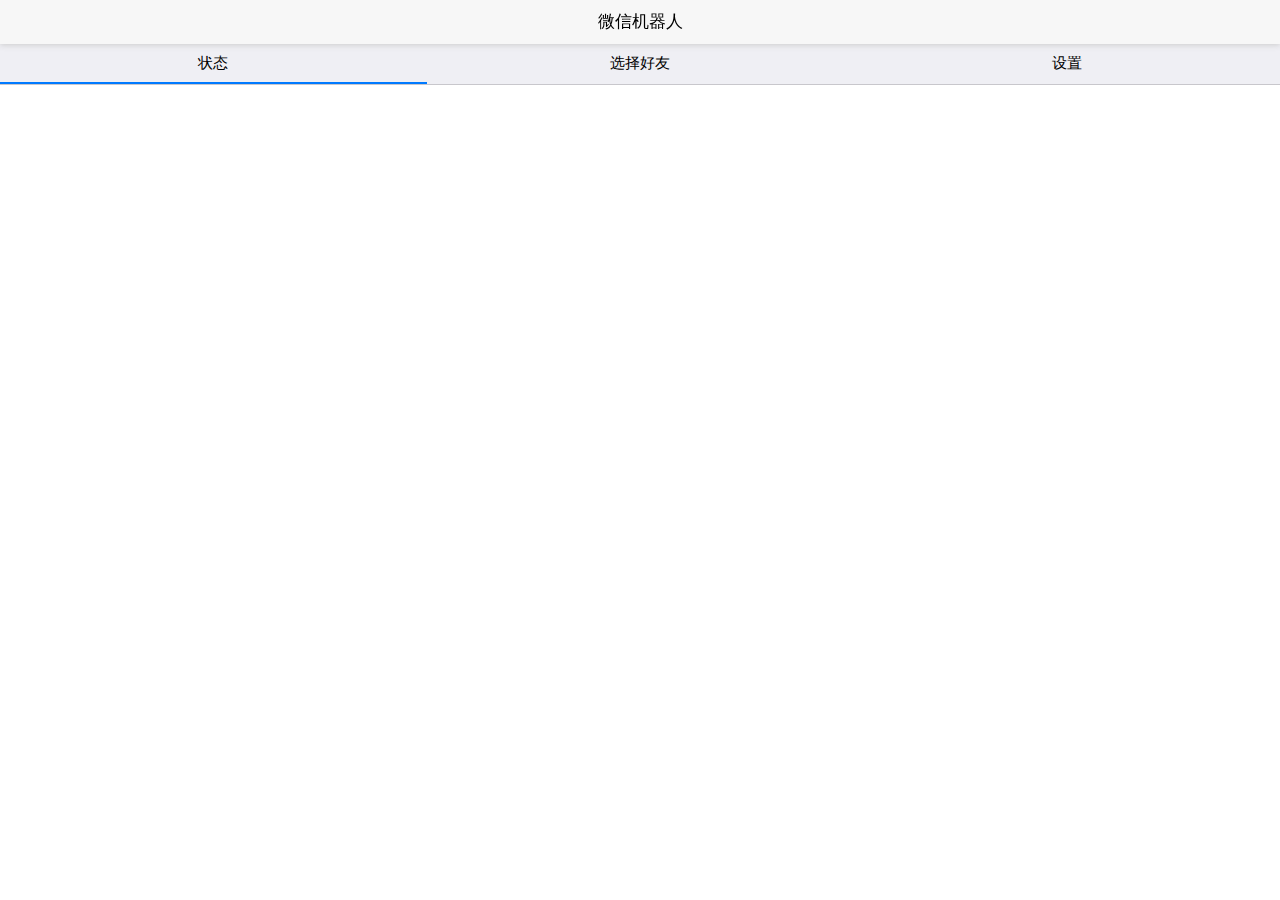
==== static/mainpage.html @ d97a6695 "PythonWebRobot" ====
<!DOCTYPE html>
<html>

	<head>
		<meta charset="utf-8">
		<title>微信机器人</title>
		<meta name="viewport" content="width=device-width, initial-scale=1,maximum-scale=1,user-scalable=no">
		<meta name="apple-mobile-web-app-capable" content="yes">
		<meta name="apple-mobile-web-app-status-bar-style" content="black">

		<!--标准mui.css-->
		<link rel="stylesheet" href="css/mui.min.css">
		<link href="css/mainpage.css" rel="stylesheet" />
		<!--App自定义的css-->
		<!--<link rel="stylesheet" type="text/css" href="../css/app.css" />-->
	    <script src="http://cdn.static.runoob.com/libs/jquery/1.10.2/jquery.min.js"></script>
		<script src="js/mainpage.js"></script>
	</head>

	<body>

		<style>
			.mui-control-content {
				background-color: white;
				min-height: 215px;
			}
			.mui-control-content .mui-loading {
				margin-top: 50px;
			}
		</style>
		<header class="mui-bar mui-bar-nav">
			<h1 class="mui-title">微信机器人</h1>
			<button id="friendSelectedBtn" class="mui-btn mui-btn-blue mui-btn-link mui-pull-right" style="display: none;">确定</button>
		</header>
		<div class="mui-content" style="position: absolute;bottom: 0;top: 0;">
			<div id="slider" class="mui-slider" style="height: 100%;">
				<div id="sliderSegmentedControl" class="mui-slider-indicator mui-segmented-control mui-segmented-control-inverted">
					<a class="mui-control-item" href="#item1mobile">状态</a>
					<a class="mui-control-item" href="#item2mobile">选择好友</a>
					<a class="mui-control-item" href="#item3mobile">设置</a>
				</div>
				<div id="sliderProgressBar" class="mui-slider-progress-bar mui-col-xs-4"></div>
				<div class="mui-slider-group"style="height: 100%;padding-bottom: 30px;">
					<div id="item1mobile" class="mui-slider-item mui-control-content mui-active">
						<div class="qrCodeContainer">
							<img src="" class="qrCodeContainer"/>
						</div>
						<div class="selfName">Nick Name</div>
						<p style="padding: 2px 10px;">监听列表</p>
						<div style="height: 200px;overflow-y: scroll;">
							<ul class="mui-table-view registeredList">
								
							</ul>
						</div>
						<div style="padding: 0 20px;">
							<button type="button" class="mui-btn mui-btn-success mui-btn-block" id='stopListenBtn'>停止监听</button>
							<button type="button" class="mui-btn mui-btn-danger mui-btn-block" id='exitBtn'>退出</button>
						</div>
					</div>
					<div id="item2mobile" class="mui-slider-item mui-control-content">
						<div class="mui-scroll-wrapper">
						<div class="mui-scroll">
							<ul class="mui-table-view" id='friendList'>
								<li class="mui-table-view-cell mui-radio mui-left">
									<input name="radio" type="radio">测试
								</li>
							</ul>
						</div>
						</div>
					</div>
					<div id="item3mobile" class="mui-slider-item mui-control-content">

					</div>
				</div>
			</div>


		</div>
		<script src="js/mui.min.js"></script>
		<script>
			mui.init({
				swipeBack: false
			});
			(function($) {
				$('.mui-scroll-wrapper').scroll({
					indicators: true //是否显示滚动条
				});
			})(mui);
			$(window).ready(function(){
				init();
			});
			document.getElementById('slider').addEventListener('slide', function(e) {
				if (e.detail.slideNumber === 1) {
					$("#friendSelectedBtn").css("display","inline");
				}else{
					$("#friendSelectedBtn").css("display","none");
				}
			});
		</script>
		
	</body>

</html>
---- static/css/mainpage.css ----
.title{
	padding:10px 0px 10px 10px;
}
.selfName{
	font-size: 42px;
	padding: 10px;
}
img.qrCodeContainer{
	max-width: 300px;
	max-height: 300px;
}
div.qrCodeContainer{
	text-align: center;
	width: 100%;
	height: 100%;
	padding: 20px 100px;
}
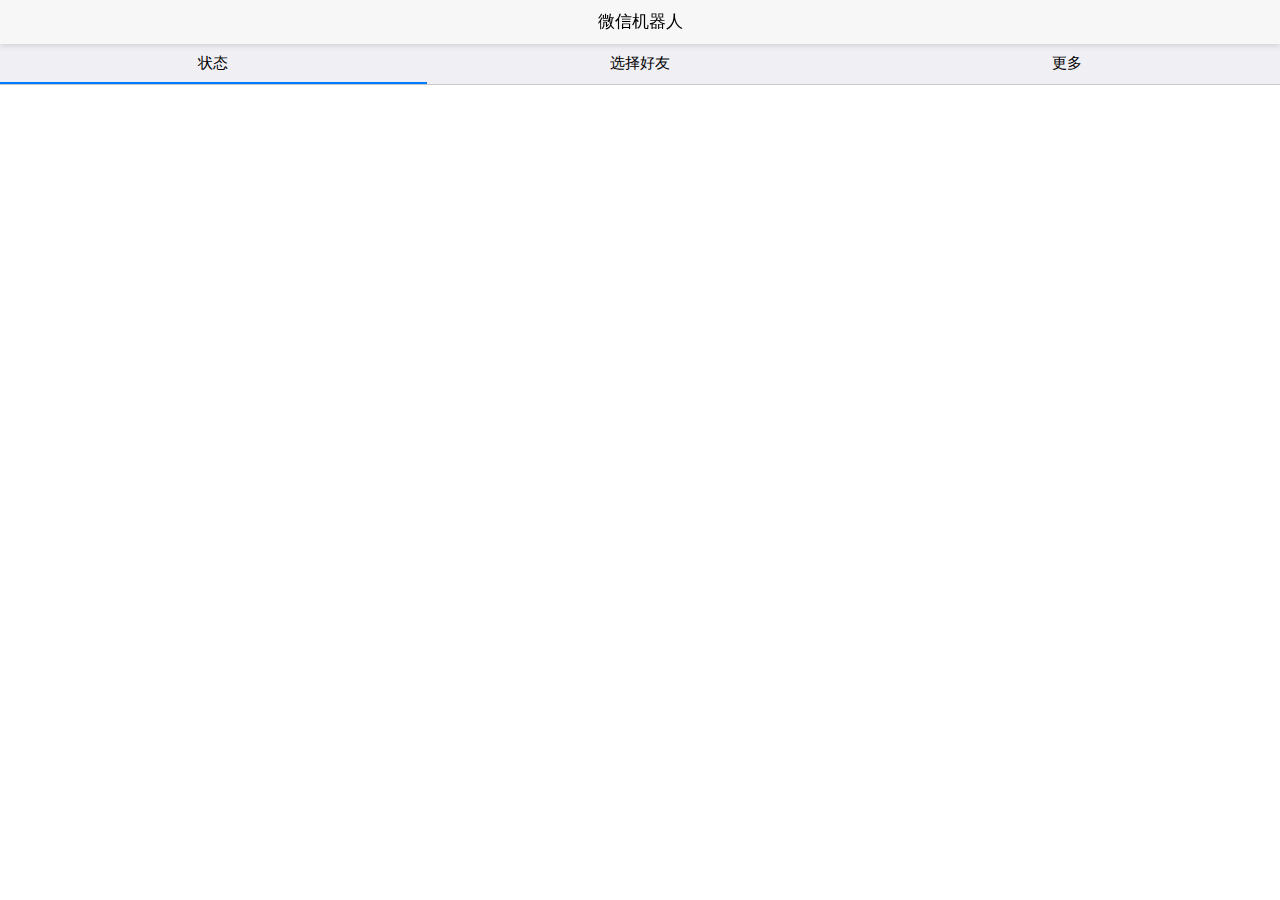
==== commit 13ee88c9: "修复长期运行时与数据库连接断开的bug，修复一键群发不能发送中文的bug" ====
--- a/static/mainpage.html
+++ b/static/mainpage.html
@@ -1,103 +1,118 @@
 <!DOCTYPE html>
 <html>
 
-	<head>
-		<meta charset="utf-8">
-		<title>微信机器人</title>
-		<meta name="viewport" content="width=device-width, initial-scale=1,maximum-scale=1,user-scalable=no">
-		<meta name="apple-mobile-web-app-capable" content="yes">
-		<meta name="apple-mobile-web-app-status-bar-style" content="black">
+<head>
+	<meta charset="utf-8">
+	<title>微信机器人</title>
+	<meta name="viewport" content="width=device-width, initial-scale=1,maximum-scale=1,user-scalable=no">
+	<meta name="apple-mobile-web-app-capable" content="yes">
+	<meta name="apple-mobile-web-app-status-bar-style" content="black">
 
-		<!--标准mui.css-->
-		<link rel="stylesheet" href="css/mui.min.css">
-		<link href="css/mainpage.css" rel="stylesheet" />
-		<!--App自定义的css-->
-		<!--<link rel="stylesheet" type="text/css" href="../css/app.css" />-->
-	    <script src="http://cdn.static.runoob.com/libs/jquery/1.10.2/jquery.min.js"></script>
-		<script src="js/mainpage.js"></script>
-	</head>
+	<!--标准mui.css-->
+	<link rel="stylesheet" href="css/mui.min.css">
+	<link href="css/mainpage.css" rel="stylesheet" />
+	<!--App自定义的css-->
+	<!--<link rel="stylesheet" type="text/css" href="../css/app.css" />-->
+	<script src="https://apps.bdimg.com/libs/jquery/2.1.4/jquery.min.js"></script>
+	<script src="js/mainpage.js"></script>
+</head>
 
-	<body>
+<body>
 
-		<style>
-			.mui-control-content {
-				background-color: white;
-				min-height: 215px;
-			}
-			.mui-control-content .mui-loading {
-				margin-top: 50px;
-			}
-		</style>
-		<header class="mui-bar mui-bar-nav">
-			<h1 class="mui-title">微信机器人</h1>
-			<button id="friendSelectedBtn" class="mui-btn mui-btn-blue mui-btn-link mui-pull-right" style="display: none;">确定</button>
-		</header>
-		<div class="mui-content" style="position: absolute;bottom: 0;top: 0;">
-			<div id="slider" class="mui-slider" style="height: 100%;">
-				<div id="sliderSegmentedControl" class="mui-slider-indicator mui-segmented-control mui-segmented-control-inverted">
-					<a class="mui-control-item" href="#item1mobile">状态</a>
-					<a class="mui-control-item" href="#item2mobile">选择好友</a>
-					<a class="mui-control-item" href="#item3mobile">设置</a>
+	<style>
+		.mui-control-content {
+			background-color: white;
+			min-height: 215px;
+		}
+
+		.mui-control-content .mui-loading {
+			margin-top: 50px;
+		}
+	</style>
+	<header class="mui-bar mui-bar-nav">
+		<button id="opositeSelectedBtn" class="mui-btn mui-btn-blue mui-btn-link mui-pull-right" style="display: none;float:left;">反选</button>
+		<button id="clearSelectedBtn" class="mui-btn mui-btn-blue mui-btn-link mui-pull-right" style="display: none;float:left;">清空</button>
+		<h1 class="mui-title">微信机器人</h1>
+		<button id="friendSelectedBtn" class="mui-btn mui-btn-blue mui-btn-link mui-pull-right" style="display: none;">确定</button>
+	</header>
+	<div class="mui-content" style="position: absolute;bottom: 0;top: 0;">
+		<div id="slider" class="mui-slider" style="height: 100%;">
+			<div id="sliderSegmentedControl" class="mui-slider-indicator mui-segmented-control mui-segmented-control-inverted">
+				<a class="mui-control-item" href="#item1mobile">状态</a>
+				<a class="mui-control-item" href="#item2mobile">选择好友</a>
+				<a class="mui-control-item" href="#item3mobile">更多</a>
+			</div>
+			<div id="sliderProgressBar" class="mui-slider-progress-bar mui-col-xs-4"></div>
+			<div class="mui-slider-group" style="height: 100%;padding-bottom: 30px;">
+				<div id="item1mobile" class="mui-slider-item mui-control-content mui-active">
+					<div class="qrCodeContainer">
+						<img src="" class="qrCodeContainer" />
+					</div>
+					<div class="selfName">Nick Name</div>
+					<p style="padding: 2px 10px;">监听列表</p>
+					<div style="height: 200px;overflow-y: scroll;">
+						<ul class="mui-table-view registeredList">
+
+						</ul>
+					</div>
+					<div style="padding: 0 20px;">
+						<button type="button" class="mui-btn mui-btn-success mui-btn-block" id='stopListenBtn'>停止监听</button>
+						<button type="button" class="mui-btn mui-btn-danger mui-btn-block" id='exitBtn'>退出</button>
+					</div>
 				</div>
-				<div id="sliderProgressBar" class="mui-slider-progress-bar mui-col-xs-4"></div>
-				<div class="mui-slider-group"style="height: 100%;padding-bottom: 30px;">
-					<div id="item1mobile" class="mui-slider-item mui-control-content mui-active">
-						<div class="qrCodeContainer">
-							<img src="" class="qrCodeContainer"/>
-						</div>
-						<div class="selfName">Nick Name</div>
-						<p style="padding: 2px 10px;">监听列表</p>
-						<div style="height: 200px;overflow-y: scroll;">
-							<ul class="mui-table-view registeredList">
-								
-							</ul>
-						</div>
-						<div style="padding: 0 20px;">
-							<button type="button" class="mui-btn mui-btn-success mui-btn-block" id='stopListenBtn'>停止监听</button>
-							<button type="button" class="mui-btn mui-btn-danger mui-btn-block" id='exitBtn'>退出</button>
-						</div>
-					</div>
-					<div id="item2mobile" class="mui-slider-item mui-control-content">
-						<div class="mui-scroll-wrapper">
-						<div class="mui-scroll">
+				<div id="item2mobile" class="mui-slider-item mui-control-content">
+					<!-- <div class="mui-scroll-wrapper">
+						<div class="mui-scroll"> -->
+					<div style="height: 100%;">
+						<div style="height: 100%;overflow: scroll">
 							<ul class="mui-table-view" id='friendList'>
 								<li class="mui-table-view-cell mui-radio mui-left">
-									<input name="radio" type="radio">测试
+									<input name="radio" type="radio">好友列表加载中
 								</li>
 							</ul>
 						</div>
-						</div>
-					</div>
-					<div id="item3mobile" class="mui-slider-item mui-control-content">
-
 					</div>
 				</div>
+				<div id="item3mobile" class="mui-slider-item mui-control-content">
+					<p class="">群发消息</p>
+					<div class="mui-input-row" style="margin: 10px 5px;">
+						<textarea id="groupMsgText" rows="5" placeholder="群发消息"></textarea>
+					</div>
+					<button type="button" id="groupMsgBtn" class="mui-btn mui-btn-success mui-btn-block">一键群发</button>
+				</div>
 			</div>
+		</div>
 
 
-		</div>
-		<script src="js/mui.min.js"></script>
-		<script>
-			mui.init({
-				swipeBack: false
+	</div>
+	<script src="js/mui.min.js"></script>
+	<script>
+		mui.init({
+			swipeBack: false
+		});
+		(function ($) {
+			$('.mui-scroll-wrapper').scroll({
+				indicators: true //是否显示滚动条
 			});
-			(function($) {
-				$('.mui-scroll-wrapper').scroll({
-					indicators: true //是否显示滚动条
-				});
-			})(mui);
-			$(window).ready(function(){
-				init();
-			});
-			document.getElementById('slider').addEventListener('slide', function(e) {
-				if (e.detail.slideNumber === 1) {
-					$("#friendSelectedBtn").css("display","inline");
-				}else{
-					$("#friendSelectedBtn").css("display","none");
-				}
-			});
-		</script>
-		
-	</body>
+		})(mui);
+		$(window).ready(function () {
+			init();
+		});
+		document.getElementById('slider').addEventListener('slide', function (e) {
+			if (e.detail.slideNumber === 1) {
+				$("#friendSelectedBtn").css("display", "inline");
+				$("#opositeSelectedBtn").css("display", "inline");
+				$("#clearSelectedBtn").css("display", "inline");
+
+
+			} else {
+				$("#friendSelectedBtn").css("display", "none");
+				$("#opositeSelectedBtn").css("display", "none");
+				$("#clearSelectedBtn").css("display", "none");
+			}
+		});
+	</script>
+
+</body>
 
 </html>--- a/static/css/mainpage.css
+++ b/static/css/mainpage.css
@@ -15,3 +15,8 @@
 	height: 100%;
 	padding: 20px 100px;
 }
+textarea.msg{
+	margin-left: 10px;
+	margin-right: 10px;
+	width: 100%;
+}
